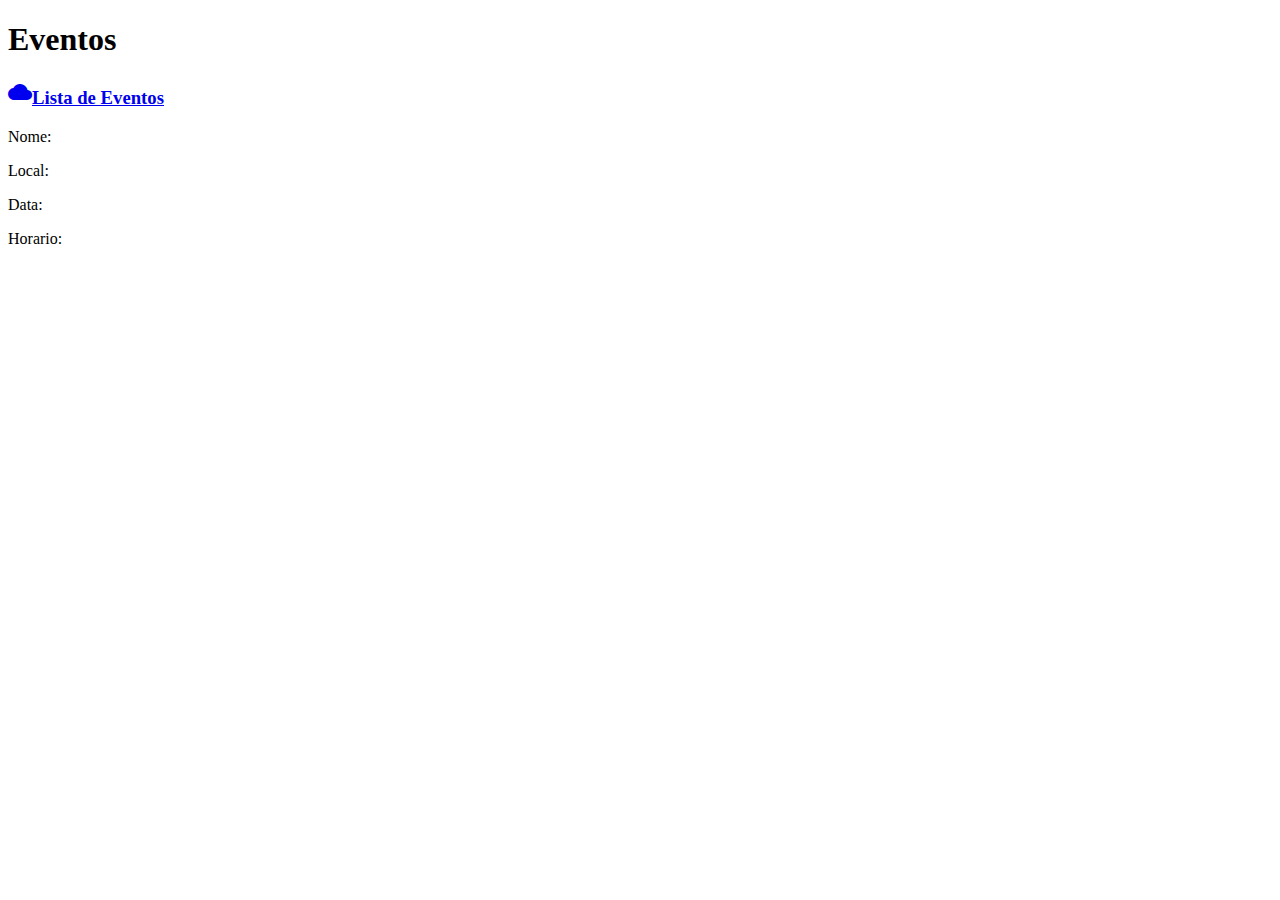
==== eventoapp/src/main/resources/templates/eventos/detalhesEvento.html @ b338c0ab "Eventos App" ====
<!DOCTYPE html>
<html lang="pt-br" xmlns:th="https://thymeleaf.org" xmlns:layout="https://www.ultraq.net.nz/thymeleaf/layout">
<head>
    <meta charset="UTF-8">
    <meta http-equiv="X-UA-Compatible" content="IE=edge">
    <meta name="viewport" content="width=device-width, initial-scale=1.0">
    <title>Curso SpringBoot - Michelli Brito</title>
    <!--Import Google Icon Font-->
    <link href="https://fonts.googleapis.com/icon?family=Material+Icons" rel="stylesheet"/>
    <!--Import materialize.css-->
    <link type="text/css" rel="stylesheet" href="materialize/css/materialize.min.css"  media="screen,projection"/>

    <!--Let browser know website is optimized for mobile-->
    <meta name="viewport" content="width=device-width, initial-scale=1.0"/>
</head>
<body>
    <h1>Eventos</h1>
    <h3><a href="/eventos" class="waves-effect waves-light btn"><i class="material-icons left">cloud</i>Lista de Eventos</a></h3>
    <div th:each="evento : ${evento}" class="container">
        <div class="row">
            <p>Nome: <span th:text="${evento.nome}"></span></p>
            <p>Local: <span th:text="${evento.local}"></span></p>
            <p>Data: <span th:text="${evento.data}"></span></p>
            <p>Horario: <span th:text="${evento.horario}"></span></p>
        </div>
    </div>
    

    </div>
<!--JavaScript at end of body for optimized loading-->
<script type="text/javascript" src="materialize/js/materialize.min.js"></script>
</body>
</html>
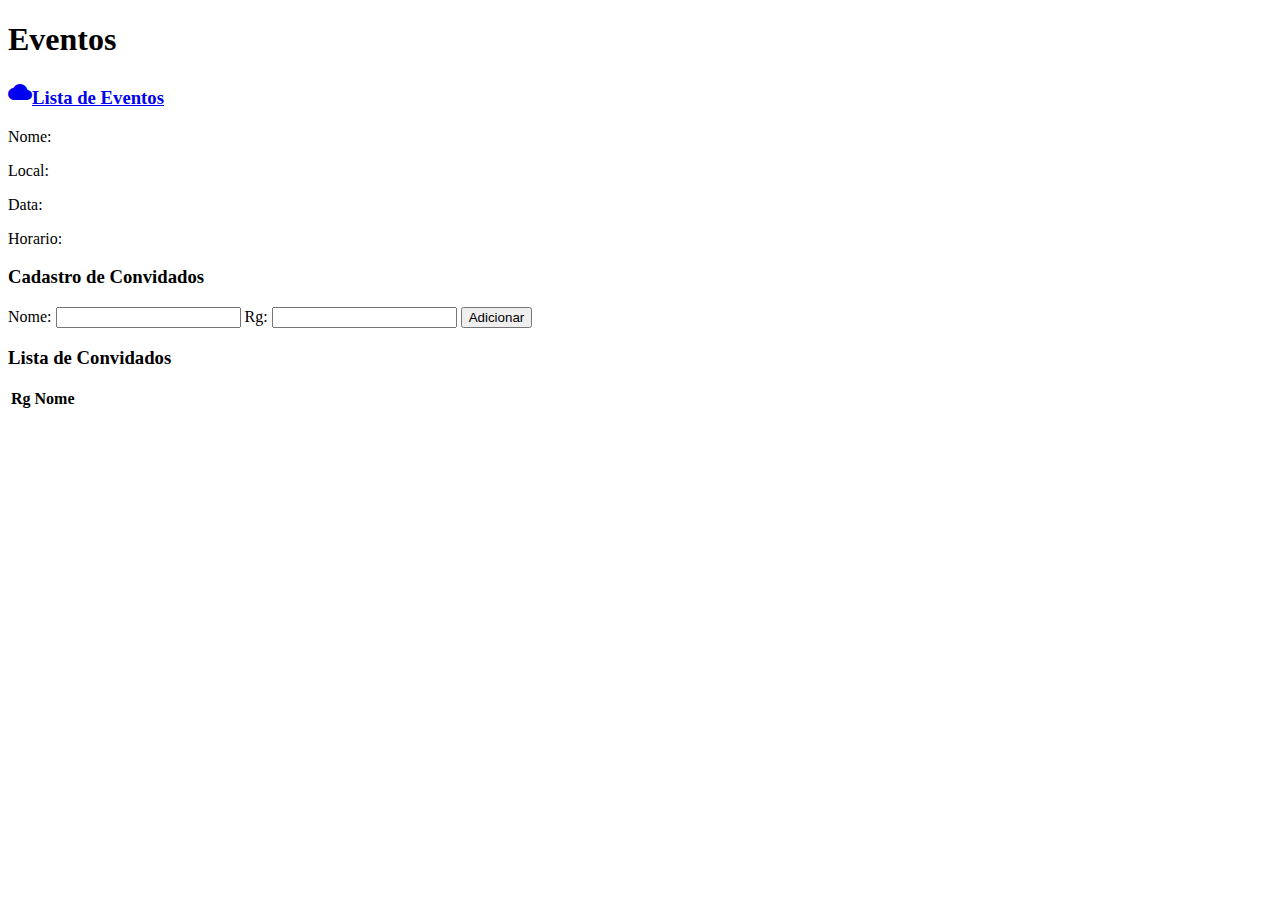
==== commit 2c05b3fd: "Evento App" ====
--- a/eventoapp/src/main/resources/templates/eventos/detalhesEvento.html
+++ b/eventoapp/src/main/resources/templates/eventos/detalhesEvento.html
@@ -16,14 +16,42 @@
 <body>
     <h1>Eventos</h1>
     <h3><a href="/eventos" class="waves-effect waves-light btn"><i class="material-icons left">cloud</i>Lista de Eventos</a></h3>
-    <div th:each="evento : ${evento}" class="container">
+    <div th:each="evento : ${Evento}" class="container">
         <div class="row">
             <p>Nome: <span th:text="${evento.nome}"></span></p>
             <p>Local: <span th:text="${evento.local}"></span></p>
             <p>Data: <span th:text="${evento.data}"></span></p>
             <p>Horario: <span th:text="${evento.horario}"></span></p>
         </div>
+    
+        <form  method="post" class="container">
+            <h3>Cadastro de Convidados</h3>
+            Nome: <input type="text" name="nomeConvidado">
+            Rg: <input type="text" name="rg">
+            <button class="waves-effect waves-light btn">Adicionar</button>
+        </form>
     </div>
+    <table class="container">
+        <h3 class="container">Lista de Convidados</h3>
+        <thead>
+            <tr>
+                <th>Rg</th>
+                <th>Nome</th>
+            </tr>
+        </thead>
+       <tbody>
+            <tr class="container" th:each="convidado : ${Convidado}">
+                
+                    <td>
+                        <p><span th:text="${convidado.rg}"></span></p>
+                    </td>
+                    <td>
+                        <p><span th:text="${convidado.nomeConvidado}"></span></p>
+                    </td>
+                
+            </tr>
+        </tbody>
+    </table>
     
 
     </div>
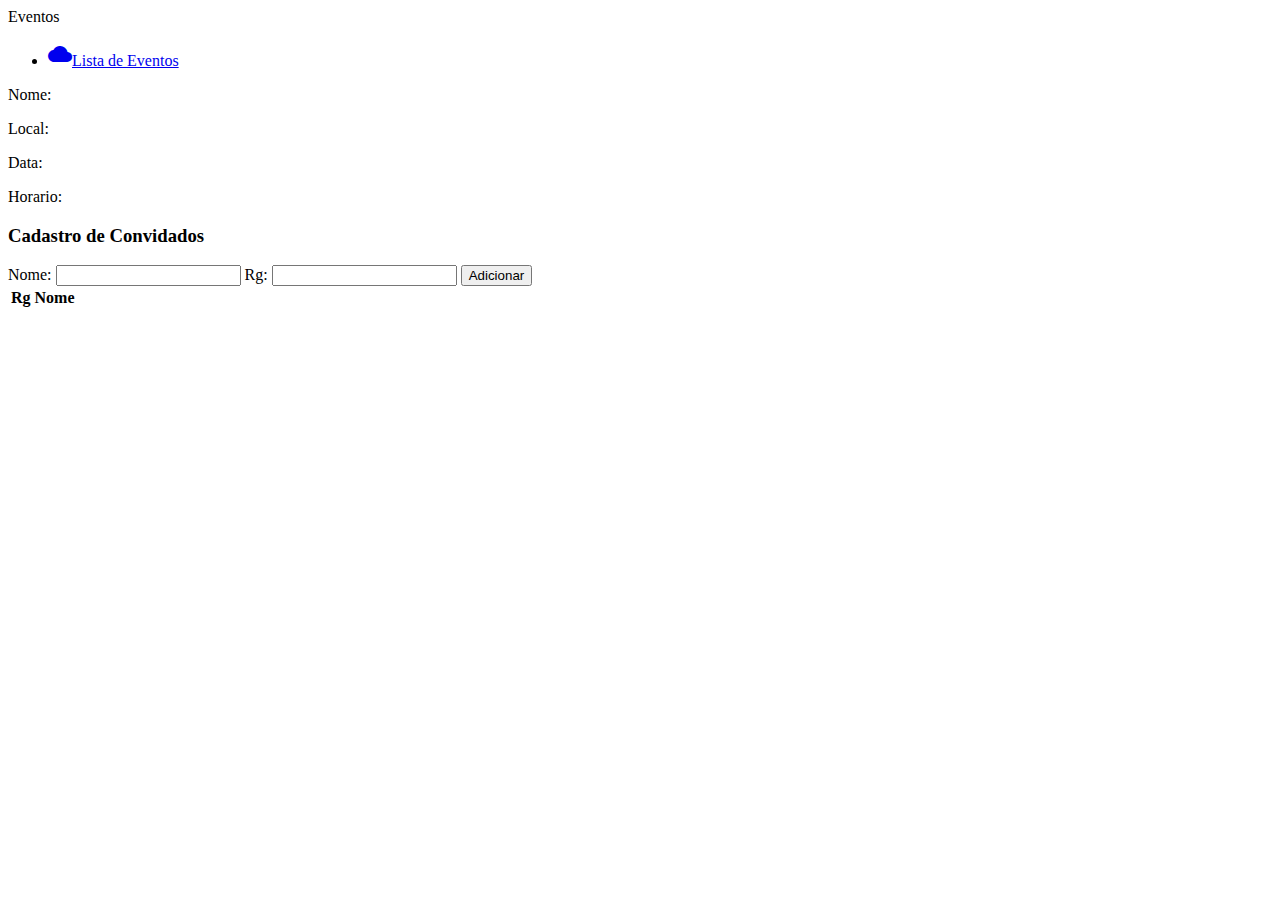
==== commit 093bf0af: "Evento App - Adicionando css as paginas html e validando os campos dos formularios" ====
--- a/eventoapp/src/main/resources/templates/eventos/detalhesEvento.html
+++ b/eventoapp/src/main/resources/templates/eventos/detalhesEvento.html
@@ -9,30 +9,41 @@
     <link href="https://fonts.googleapis.com/icon?family=Material+Icons" rel="stylesheet"/>
     <!--Import materialize.css-->
     <link type="text/css" rel="stylesheet" href="materialize/css/materialize.min.css"  media="screen,projection"/>
-
+    <link rel="stylesheet" href="style/styleCss.css">
     <!--Let browser know website is optimized for mobile-->
     <meta name="viewport" content="width=device-width, initial-scale=1.0"/>
 </head>
-<body>
-    <h1>Eventos</h1>
-    <h3><a href="/eventos" class="waves-effect waves-light btn"><i class="material-icons left">cloud</i>Lista de Eventos</a></h3>
-    <div th:each="evento : ${Evento}" class="container">
+<body class="corpoPagina">
+    <header>
+        <nav class="navStyle">
+            <div class="nav-wrapper">
+              <a  class="brand-logo black-text">Eventos</a>
+              <ul id="nav-mobile" class="right hide-on-med-and-down">
+                <li><a href="/eventos" class="waves-effect waves-light btn btnStyle"><i class="material-icons left">cloud</i>Lista de Eventos</a></li>
+              </ul>
+            </div>
+          </nav>
+    </header>
+    <div th:each="evento : ${Evento}" class="container detalhesEvento">
         <div class="row">
             <p>Nome: <span th:text="${evento.nome}"></span></p>
             <p>Local: <span th:text="${evento.local}"></span></p>
             <p>Data: <span th:text="${evento.data}"></span></p>
             <p>Horario: <span th:text="${evento.horario}"></span></p>
         </div>
-    
-        <form  method="post" class="container">
+    </div>
+        <div th:if="${flashMessage != null}">
+            <div th:replace="mensagemValidacao :: alert (type=${flashType}, message=${flashMessage})"></div>
+        </div>
+
+        <form  method="post" class="container formConvidado">
             <h3>Cadastro de Convidados</h3>
             Nome: <input type="text" name="nomeConvidado">
             Rg: <input type="text" name="rg">
-            <button class="waves-effect waves-light btn">Adicionar</button>
+            <button class="waves-effect waves-light btn btnStyle">Adicionar</button>
         </form>
-    </div>
-    <table class="container">
-        <h3 class="container">Lista de Convidados</h3>
+    
+    <table class="container tabelaConvidado">
         <thead>
             <tr>
                 <th>Rg</th>
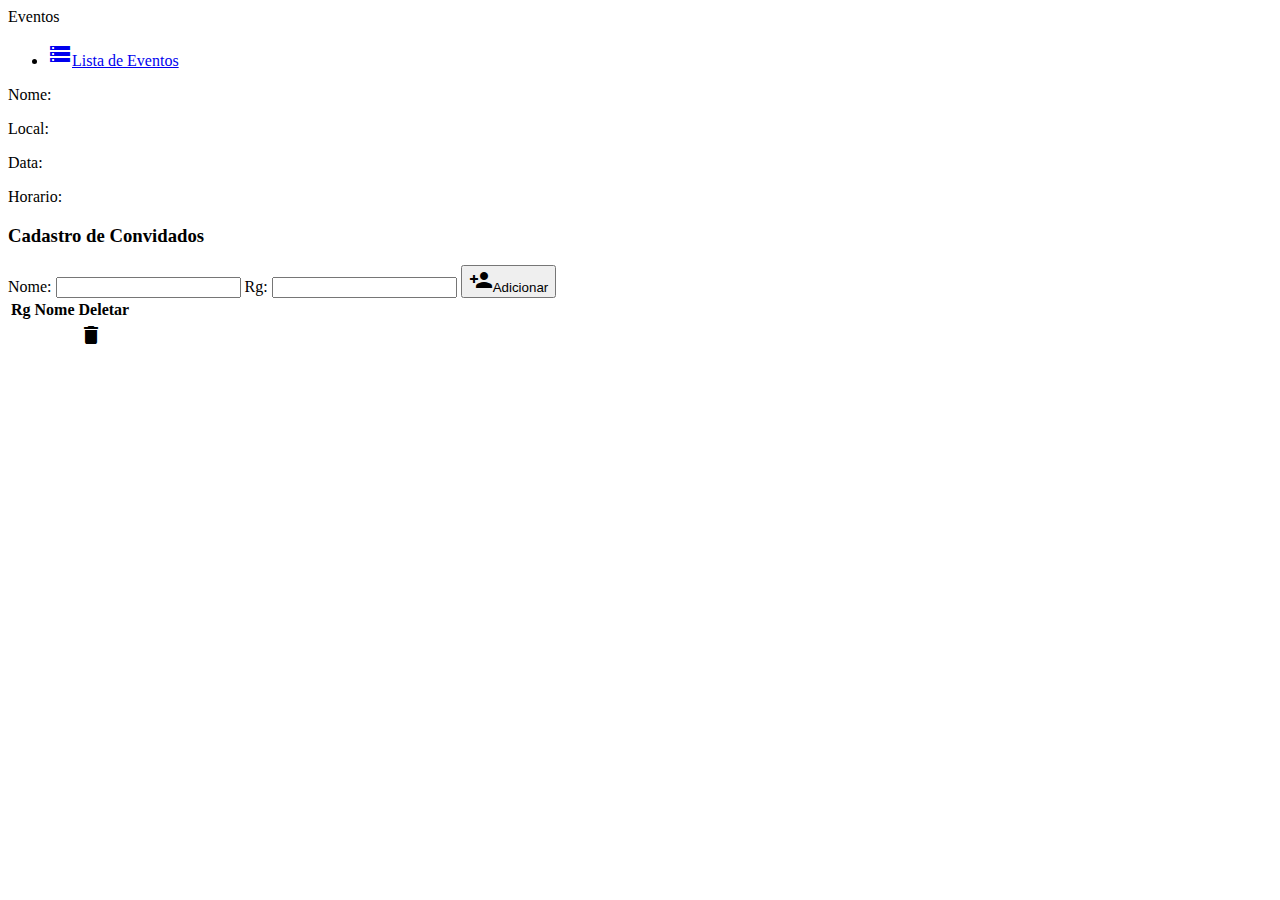
==== commit 473131b5: "deploy no heroku" ====
--- a/eventoapp/src/main/resources/templates/eventos/detalhesEvento.html
+++ b/eventoapp/src/main/resources/templates/eventos/detalhesEvento.html
@@ -19,7 +19,7 @@
             <div class="nav-wrapper">
               <a  class="brand-logo black-text">Eventos</a>
               <ul id="nav-mobile" class="right hide-on-med-and-down">
-                <li><a href="/eventos" class="waves-effect waves-light btn btnStyle"><i class="material-icons left">cloud</i>Lista de Eventos</a></li>
+                <li><a href="/eventos" class="waves-effect waves-light btn btnStyle"><i class="material-icons left">storage</i>Lista de Eventos</a></li>
               </ul>
             </div>
           </nav>
@@ -32,7 +32,7 @@
             <p>Horario: <span th:text="${evento.horario}"></span></p>
         </div>
     </div>
-        <div th:if="${flashMessage != null}">
+        <div class="container flashmsg" th:if="${flashMessage != null}">
             <div th:replace="mensagemValidacao :: alert (type=${flashType}, message=${flashMessage})"></div>
         </div>
 
@@ -40,7 +40,7 @@
             <h3>Cadastro de Convidados</h3>
             Nome: <input type="text" name="nomeConvidado">
             Rg: <input type="text" name="rg">
-            <button class="waves-effect waves-light btn btnStyle">Adicionar</button>
+            <button class="waves-effect waves-light btn btnStyle"><i class="material-icons left">person_add</i>Adicionar</button>
         </form>
     
     <table class="container tabelaConvidado">
@@ -48,6 +48,7 @@
             <tr>
                 <th>Rg</th>
                 <th>Nome</th>
+                <th>Deletar</th>
             </tr>
         </thead>
        <tbody>
@@ -58,6 +59,9 @@
                     </td>
                     <td>
                         <p><span th:text="${convidado.nomeConvidado}"></span></p>
+                    </td>
+                    <td>
+                        <a class="waves-effect waves-light btn-small btnStyle" th:href="@{/deletarConvidado(rg=${convidado.rg})}"><i class="material-icons">delete</i></a>
                     </td>
                 
             </tr>
